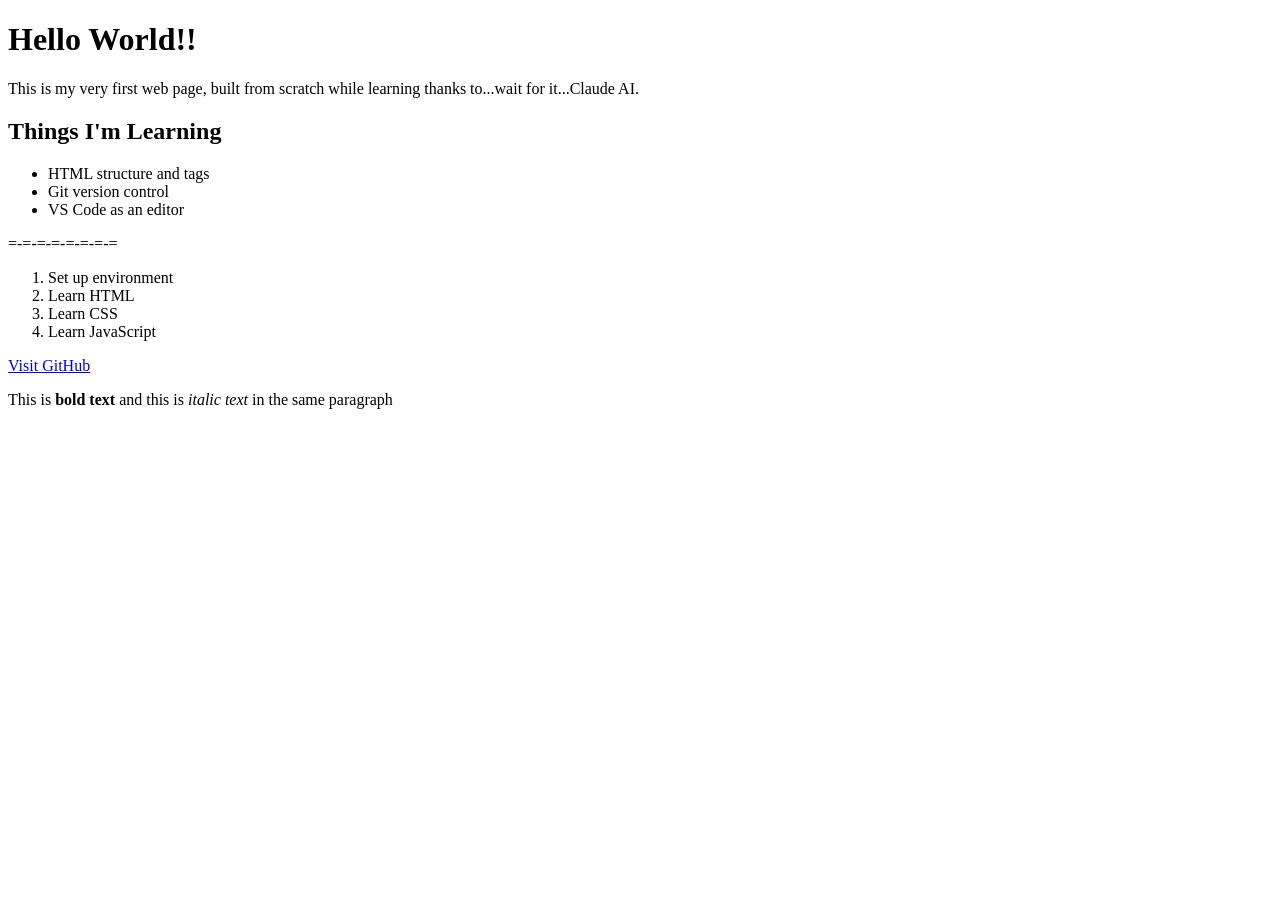
==== index.html @ e22b1b3b "Moved all my stuff inside the body tag to match the tutorial" ====
<!DOCTYPE html>
<html>
    <head>
        <title>My First Web Page</title>
    </head>
    <body>
        <h1>Hello World!!</h1>
        <p>This is my very first web page, built from scratch while learning thanks to...wait for it...Claude AI.</p>
    <h2>Things I'm Learning</h2>
    <ul>
        <li>HTML structure and tags</li>
        <li>Git version control</li>
        <li>VS Code as an editor</li>
    </ul>
    <p>=-=-=-=-=-=-=-=</p>
    <ol>
        <li>Set up environment</li>
        <li>Learn HTML</li>
        <li>Learn CSS</li>
        <li>Learn JavaScript</li>
    </ol>
    <a href="https://github.com">Visit GitHub</a>
    <p>This is <strong>bold text</strong> and this is <em>italic text</em> in the same paragraph</p>
    </body>
    </html>
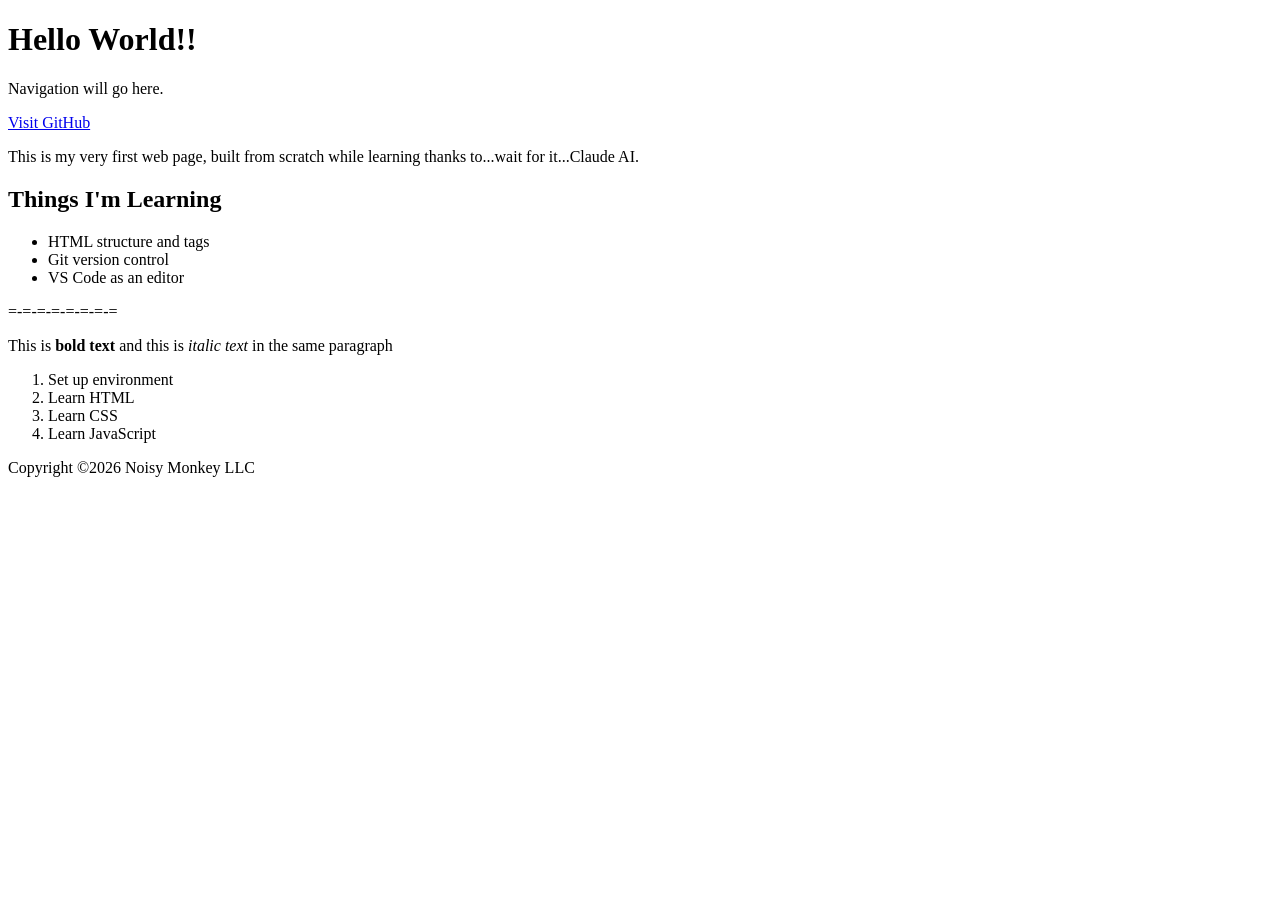
==== commit 93a4e094: "Added semantic sections" ====
--- a/index.html
+++ b/index.html
@@ -4,22 +4,43 @@
         <title>My First Web Page</title>
     </head>
     <body>
-        <h1>Hello World!!</h1>
-        <p>This is my very first web page, built from scratch while learning thanks to...wait for it...Claude AI.</p>
-    <h2>Things I'm Learning</h2>
-    <ul>
-        <li>HTML structure and tags</li>
-        <li>Git version control</li>
-        <li>VS Code as an editor</li>
-    </ul>
+        <header>
+            <h1>Hello World!!</h1>
+        </header>
+
+        <nav>
+            <p>Navigation will go here.</p>
+            <a href="https://github.com">Visit GitHub</a>
+        </nav>
+
+        <main>
+           <p>This is my very first web page, built from scratch while learning thanks to...wait for it...Claude AI.</p>
+        </main>
+
+        <section>
+            <h2>Things I'm Learning</h2>
+            <ul>
+                <li>HTML structure and tags</li>
+                <li>Git version control</li>
+                <li>VS Code as an editor</li>
+            </ul>
+        </section>
+
     <p>=-=-=-=-=-=-=-=</p>
-    <ol>
-        <li>Set up environment</li>
-        <li>Learn HTML</li>
-        <li>Learn CSS</li>
-        <li>Learn JavaScript</li>
-    </ol>
-    <a href="https://github.com">Visit GitHub</a>
     <p>This is <strong>bold text</strong> and this is <em>italic text</em> in the same paragraph</p>
+
+        <section>
+            <ol>
+                <li>Set up environment</li>
+                <li>Learn HTML</li>
+                <li>Learn CSS</li>
+                <li>Learn JavaScript</li>
+            </ol>
+        </section>
+
+        <footer>
+            <p>Copyright &copy;2026 Noisy Monkey LLC</p>
+        </footer>
+
     </body>
     </html>
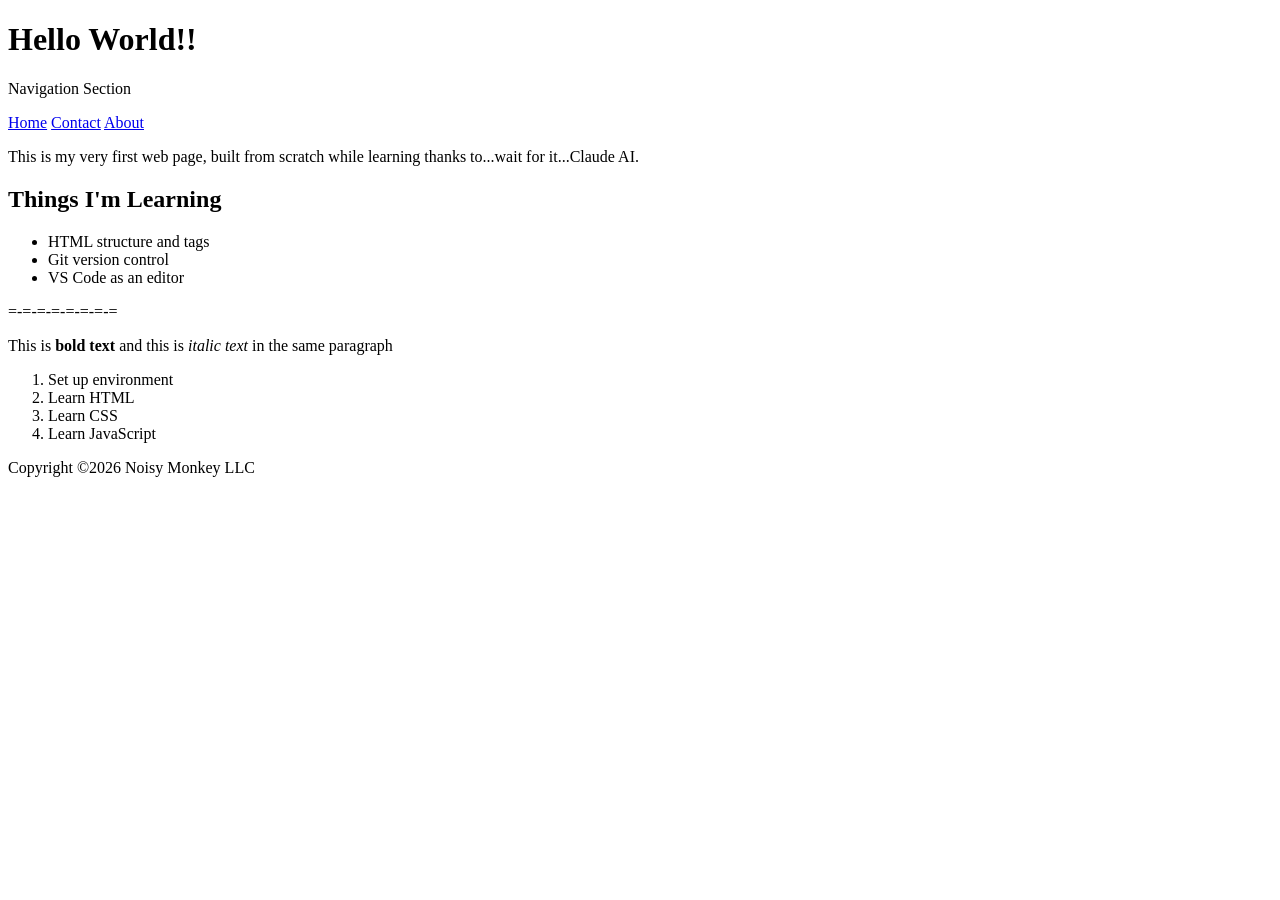
==== commit fe5be7e7: "Day 10 work to add About page and nav links between all pages" ====
--- a/index.html
+++ b/index.html
@@ -1,7 +1,7 @@
 <!DOCTYPE html>
 <html>
     <head>
-        <title>My First Web Page</title>
+        <title>My First Web Site</title>
     </head>
     <body>
         <header>
@@ -9,8 +9,10 @@
         </header>
 
         <nav>
-            <p>Navigation will go here.</p>
-            <a href="https://github.com">Visit GitHub</a>
+            <p>Navigation Section</p>
+            <a href="index.html">Home</a>
+            <a href="contact.html">Contact</a>
+            <a href="about.html">About</a>
         </nav>
 
         <main>
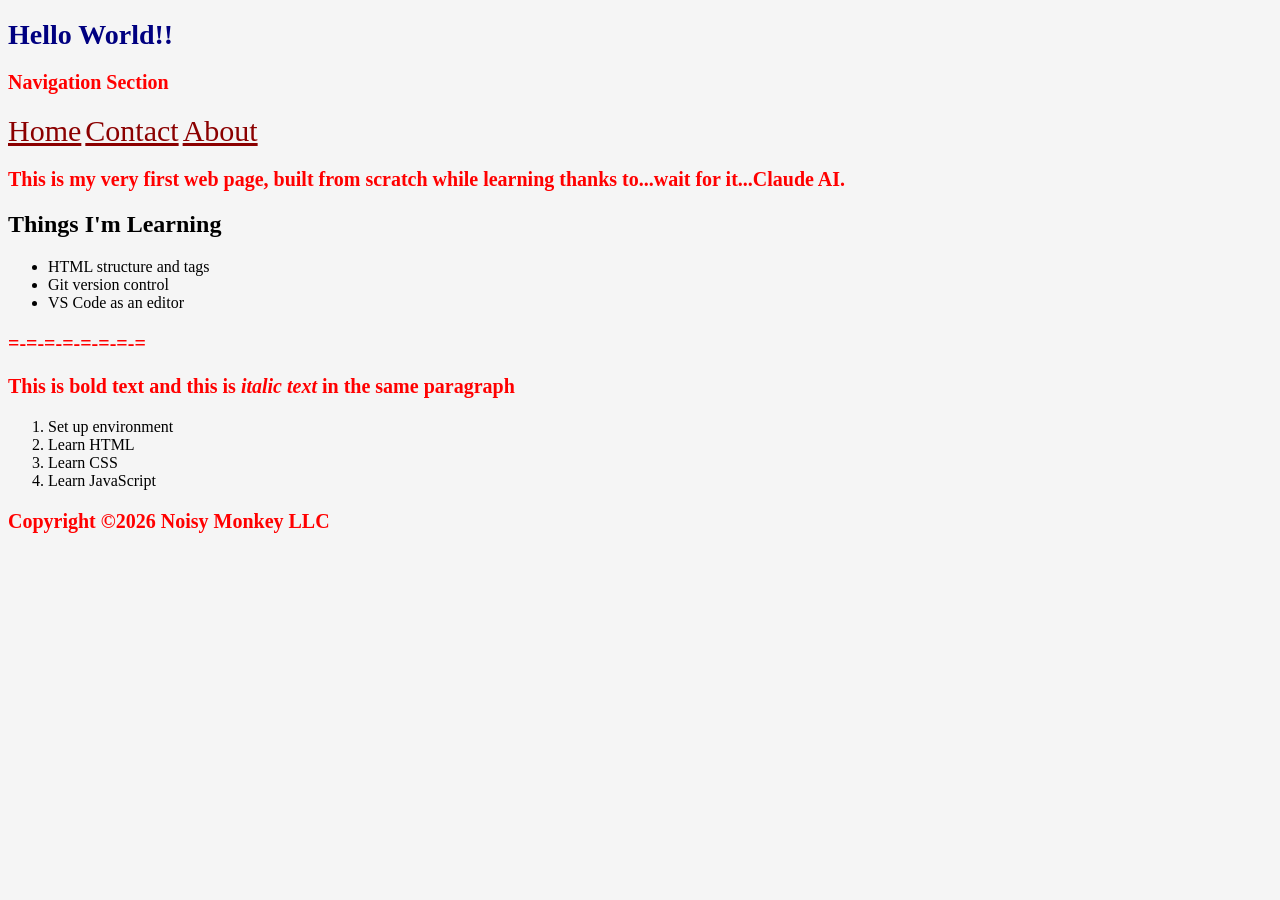
==== commit f6992dd3: "Added my first style element" ====
--- a/index.html
+++ b/index.html
@@ -1,48 +1,71 @@
 <!DOCTYPE html>
-<html>
-    <head>
-        <title>My First Web Site</title>
-    </head>
-    <body>
-        <header>
-            <h1>Hello World!!</h1>
-        </header>
+<html lang="en">
+<head>
+    <meta charset="UTF-8">
+    <meta name="viewport" content="width=device-width, initial-scale=1.0">
+    <title>My First Website</title>
 
-        <nav>
-            <p>Navigation Section</p>
-            <a href="index.html">Home</a>
-            <a href="contact.html">Contact</a>
-            <a href="about.html">About</a>
-        </nav>
+    <style>
+        h1 {
+            color: navy;
+            font-size: 28px;
+        }
+    </style>
 
-        <main>
-           <p>This is my very first web page, built from scratch while learning thanks to...wait for it...Claude AI.</p>
-        </main>
+    <style>
+        p {
+            color: red;
+            font-size: 20px;
+            font-weight: bold;
+        }
+    </style>
 
-        <section>
-            <h2>Things I'm Learning</h2>
-            <ul>
-                <li>HTML structure and tags</li>
-                <li>Git version control</li>
-                <li>VS Code as an editor</li>
-            </ul>
-        </section>
+    <style> nav a { color: darkred; font-size: 30px } </style>
 
-    <p>=-=-=-=-=-=-=-=</p>
-    <p>This is <strong>bold text</strong> and this is <em>italic text</em> in the same paragraph</p>
+    <style> body { background-color: #f5f5f5; } </style>
 
-        <section>
-            <ol>
-                <li>Set up environment</li>
-                <li>Learn HTML</li>
-                <li>Learn CSS</li>
-                <li>Learn JavaScript</li>
-            </ol>
-        </section>
+</head>
 
-        <footer>
-            <p>Copyright &copy;2026 Noisy Monkey LLC</p>
-        </footer>
+<body>
+    <header>
+        <h1>Hello World!!</h1>
+    </header>
 
-    </body>
-    </html>+    <nav>
+        <p>Navigation Section</p>
+        <a href="index.html">Home</a>
+        <a href="contact.html">Contact</a>
+        <a href="about.html">About</a>
+    </nav>
+
+    <main>
+        <p>This is my very first web page, built from scratch while learning thanks to...wait for it...Claude AI.</p>
+    </main>
+
+    <section>
+        <h2>Things I'm Learning</h2>
+        <ul>
+            <li>HTML structure and tags</li>
+            <li>Git version control</li>
+            <li>VS Code as an editor</li>
+        </ul>
+    </section>
+
+<p>=-=-=-=-=-=-=-=</p>
+<p>This is <strong>bold text</strong> and this is <em>italic text</em> in the same paragraph</p>
+
+    <section>
+        <ol>
+            <li>Set up environment</li>
+            <li>Learn HTML</li>
+            <li>Learn CSS</li>
+            <li>Learn JavaScript</li>
+        </ol>
+    </section>
+
+    <footer>
+        <p>Copyright &copy;2026 Noisy Monkey LLC</p>
+    </footer>
+
+</body>
+</html>
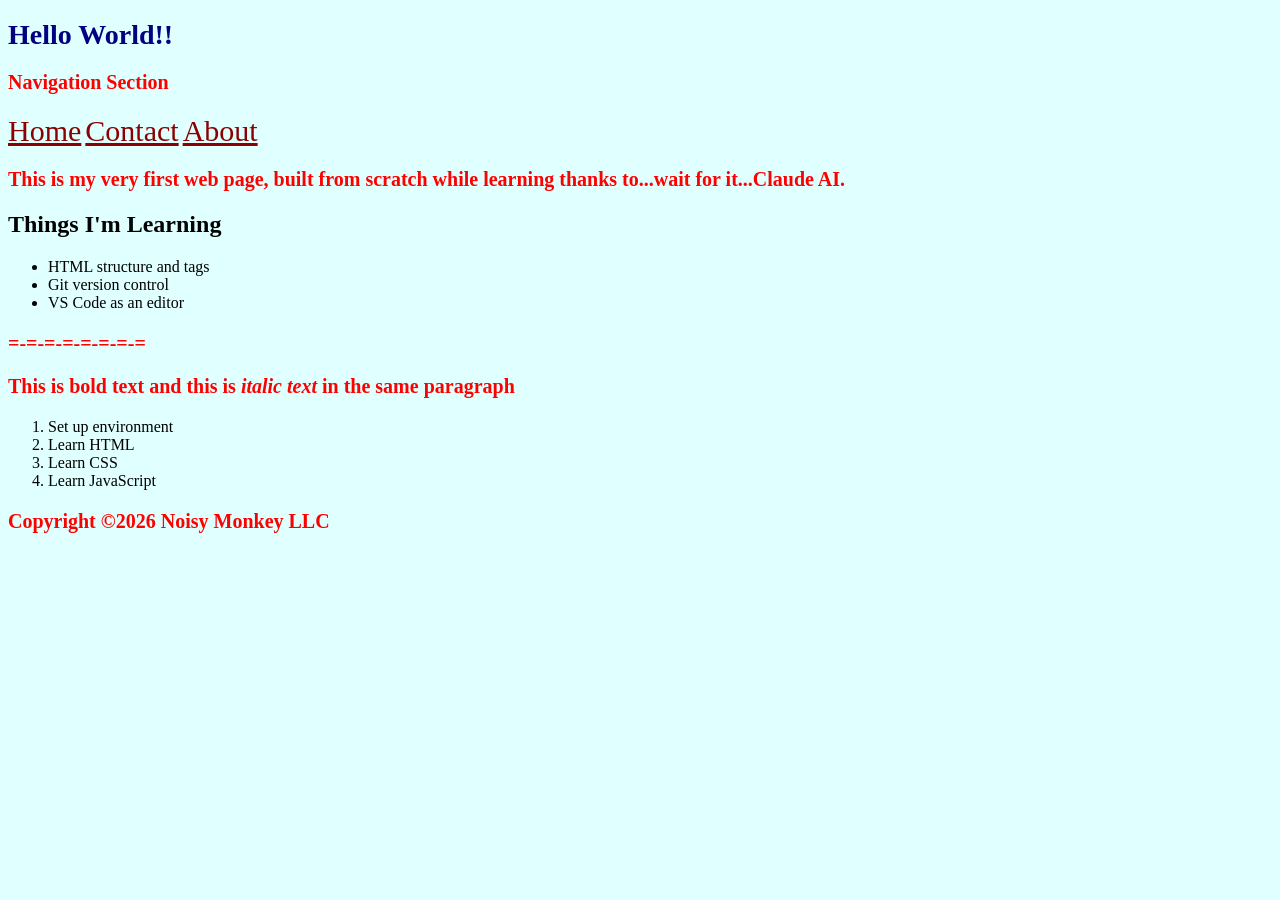
==== commit e56bf5ee: "Added and linked CSS styles sheet." ====
--- a/index.html
+++ b/index.html
@@ -3,27 +3,10 @@
 <head>
     <meta charset="UTF-8">
     <meta name="viewport" content="width=device-width, initial-scale=1.0">
+
+    <link rel="stylesheet" href="styles.css">
+
     <title>My First Website</title>
-
-    <style>
-        h1 {
-            color: navy;
-            font-size: 28px;
-        }
-    </style>
-
-    <style>
-        p {
-            color: red;
-            font-size: 20px;
-            font-weight: bold;
-        }
-    </style>
-
-    <style> nav a { color: darkred; font-size: 30px } </style>
-
-    <style> body { background-color: #f5f5f5; } </style>
-
 </head>
 
 <body>
--- a/styles.css
+++ b/styles.css
@@ -0,0 +1,25 @@
+/* ==================================================== */
+/*  styles.css
+/*  ---------------------------------------------------
+/*  This file contains defined styles project-wide.
+/* ==================================================== */
+
+/*  h1      Heading Level 1 Style                       */
+        h1 {
+            color: navy;
+            font-size: 28px;
+        }
+
+/*  p       Paragraph Style                             */
+        p {
+            color: red;
+            font-size: 20px;
+            font-weight: bold;
+        }
+
+/*  nav a style                                         */
+        nav a { color: darkred; font-size: 30px }
+
+/*  body style                                          */
+        body { background-color: lightcyan; }
+
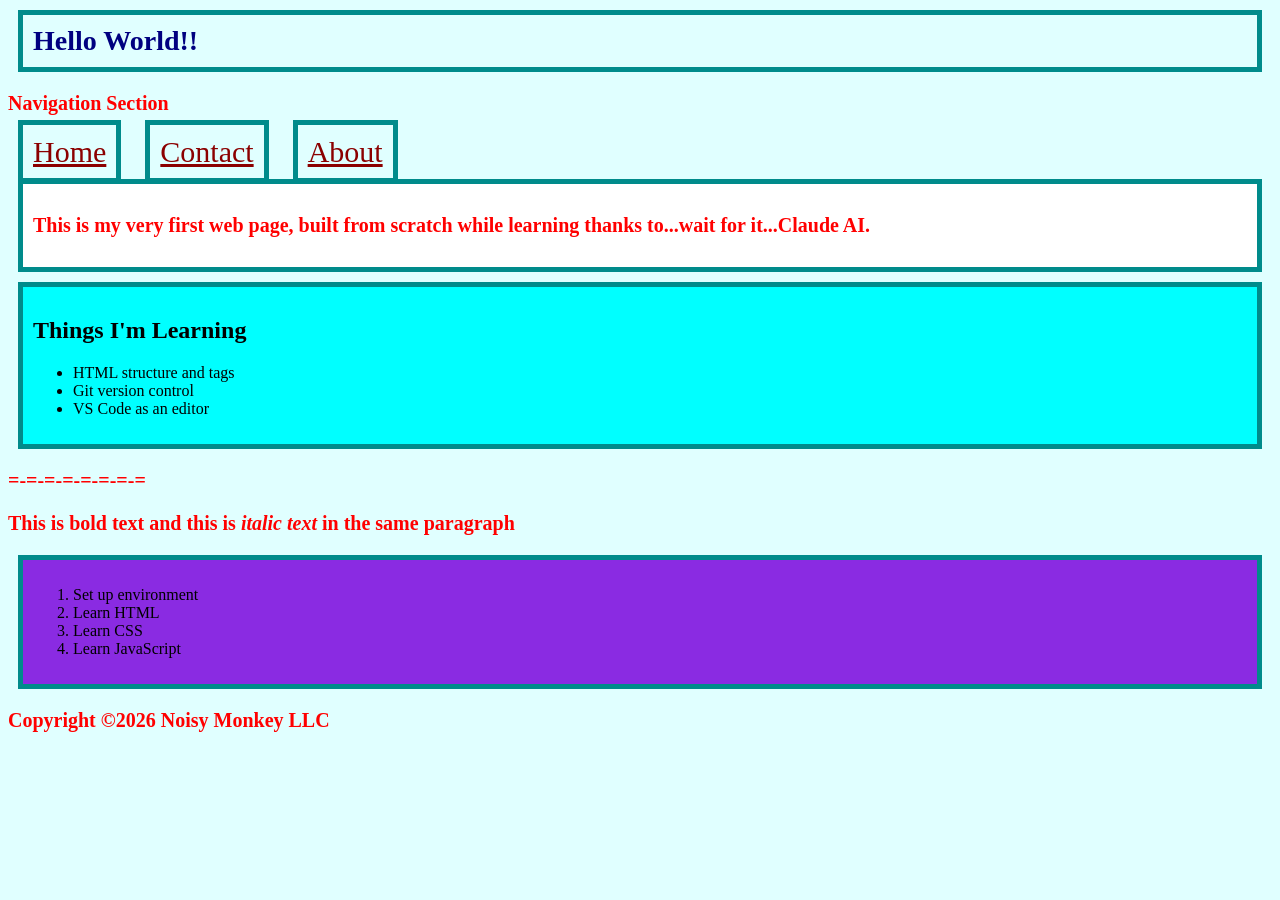
==== commit 8351c4c1: "Day 13 work of more CSS supporting padding / border / margin concepts. Also learned briefly about cl" ====
--- a/index.html
+++ b/index.html
@@ -25,7 +25,7 @@
         <p>This is my very first web page, built from scratch while learning thanks to...wait for it...Claude AI.</p>
     </main>
 
-    <section>
+    <section class="highlights">
         <h2>Things I'm Learning</h2>
         <ul>
             <li>HTML structure and tags</li>
@@ -37,7 +37,7 @@
 <p>=-=-=-=-=-=-=-=</p>
 <p>This is <strong>bold text</strong> and this is <em>italic text</em> in the same paragraph</p>
 
-    <section>
+    <section class="details">
         <ol>
             <li>Set up environment</li>
             <li>Learn HTML</li>
--- a/styles.css
+++ b/styles.css
@@ -4,22 +4,48 @@
 /*  This file contains defined styles project-wide.
 /* ==================================================== */
 
-/*  h1      Heading Level 1 Style                       */
+
+/*  box-sizing  include padding inside the border box   */
+/*              (Claude says this is standard CSS now)  */
+        * { box-sizing: border-box; }
+
+/*  h1          Heading Level 1 Style                   */
         h1 {
             color: navy;
             font-size: 28px;
+            padding: 10px; border: 5px solid darkcyan; margin: 10px;
         }
 
-/*  p       Paragraph Style                             */
+/*  p           Paragraph Style                         */
         p {
             color: red;
-            font-size: 20px;
-            font-weight: bold;
+            font-size: 20px; font-weight: bold;
         }
 
 /*  nav a style                                         */
-        nav a { color: darkred; font-size: 30px }
+        nav a { 
+            color: darkred; 
+            font-size: 30px;
+            padding: 10px; border: 5px solid darkcyan; margin: 10px;
+        }
 
 /*  body style                                          */
         body { background-color: lightcyan; }
 
+/*  main        Main Style for Exploration              */
+        main {
+            padding: 10px; border: 5px solid darkcyan; margin: 10px;
+            background-color: white;
+        }
+
+/*  section     Section Style for Exploration           */
+        section {
+            padding: 10px; border: 5px solid darkcyan; margin: 10px;
+        }
+        .highlights {
+            background-color: aqua;
+        }
+        .details {
+            background-color: blueviolet;
+        }
+
